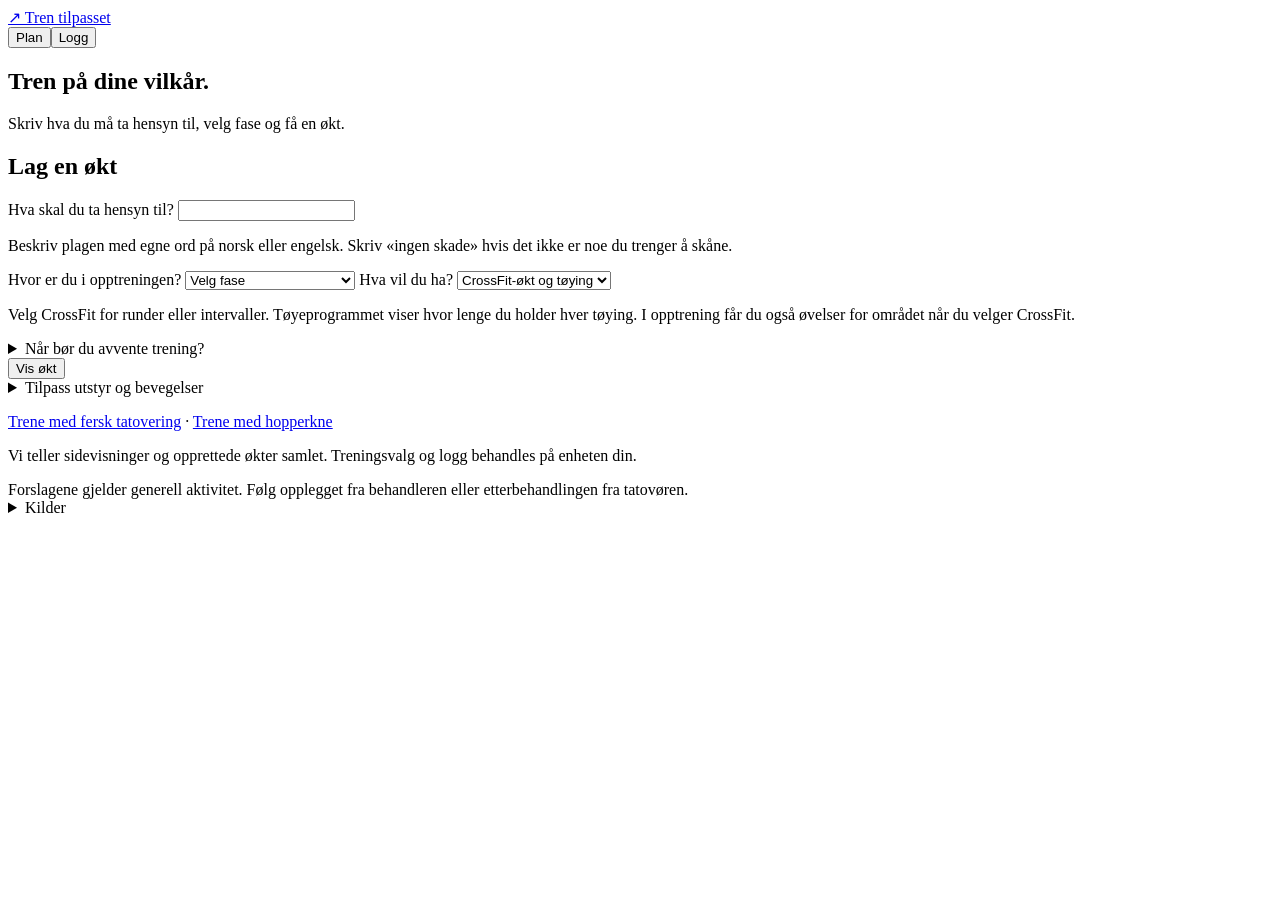
==== web/index.html @ 89db0a32 "Add Norwegian workout planner, varied CrossFit formats and mobility routines" ====
<!doctype html>
<html lang="nb"><head><meta charset="utf-8"><meta name="viewport" content="width=device-width,initial-scale=1">
<meta name="description" content="Få forslag til tilpasset trening, opptrening og bevegelighet.">
<title>Tren tilpasset – Tilpasset trening</title>
<link rel="canonical" href="__ORIGIN__/"><meta name="theme-color" content="#f5f6f1"><link rel="stylesheet" href="/style.css"></head>
<body>
<header><a class="brand" href="/"><span class="mark" aria-hidden="true">↗</span> Tren tilpasset</a><nav class="nav" aria-label="Hovedmeny"><button id="planTab" aria-current="true">Plan</button><button id="logTab">Logg</button></nav></header>
<main><section class="hero"><h1>Tren på dine vilkår<span>.</span></h1><p>Skriv hva du må ta hensyn til, velg fase og få en økt.</p></section>
<div class="grid" id="planView">
<form class="panel" id="planner"><h2>Lag en økt</h2>
<label class="symptom-label" for="symptomSearch">Hva skal du ta hensyn til?</label>
<input type="search" id="symptomSearch" autocomplete="off" aria-describedby="symptomHelp" required>
<p class="symptom-help" id="symptomHelp">Beskriv plagen med egne ord på norsk eller engelsk. Skriv «ingen skade» hvis det ikke er noe du trenger å skåne.</p>
<label class="phase-label" id="phaseLabel" for="phase">Hvor er du i opptreningen?</label>
<select id="phase" required>
  <option value="" selected disabled>Velg fase</option>
  <option value="early">Plagen er ny</option>
  <option value="recovery">Jeg er i opptrening</option>
  <option value="return">Jeg er klar for lett trening</option>
  <option value="normal" hidden>Jeg trener vanlig</option>
</select>
<label class="phase-label" for="focus">Hva vil du ha?</label>
<select id="focus">
  <option value="both">CrossFit-økt og tøying</option>
  <option value="workout">Bare CrossFit-økt</option>
  <option value="mobility">Bare tøyeprogram</option>
</select>
<p class="symptom-help">Velg CrossFit for runder eller intervaller. Tøyeprogrammet viser hvor lenge du holder hver tøying. I opptrening får du også øvelser for området når du velger CrossFit.</p>
<label id="locationField" class="phase-label" hidden>Hvor sitter tatoveringen?
  <select id="location"><option value="arm">Underarm / arm</option><option value="leg">Bein / fot</option><option value="torso">Rygg / bryst / mage</option><option value="other">Annet sted</option></select>
</label>
<label class="check" id="tattooReadyField" hidden><input type="checkbox" id="tattooReady">Etterbehandlingen tillater lett trening.</label>
<details class="safety"><summary>Når bør du avvente trening?</summary>
  <p>Faresignaler er blant annet at du ikke kan belaste beinet etter en skade, at hevelsen eller smerten øker raskt, eller at du får ny svakhet eller nummenhet. Ved fersk tatovering kan økende rødhet, varme, puss eller feber være tegn på infeksjon.</p>
  <p>Ved ryggsmerter trenger nye problemer med vannlating eller avføring, nummenhet i skrittet eller svakhet i begge bein akutt vurdering.</p>
  <label class="check"><input type="checkbox" id="alert">Jeg har et faresignal fra listen.</label>
  <label class="check"><input type="checkbox" id="hold">Jeg har fått beskjed om å vente med trening eller har en treningsrestriksjon.</label>
</details>
<button class="primary" type="submit">Vis økt</button>
<details class="workout-options"><summary>Tilpass utstyr og bevegelser</summary>
  <div class="fields">
    <label>Utstyr<select id="gear"><option value="body">Kroppsvekt</option><option value="free">Frivekter</option></select></label>
    <label>Øktlengde<select id="length"><option value="10">Ca. 10 min</option><option selected value="15">Ca. 15 min</option><option value="20">Ca. 20 min</option></select></label>
  </div>
  <fieldset><legend>Bevegelser du vil unngå</legend><div class="choices" id="restrictions"></div></fieldset>
</details></form>
<section class="panel" id="result" tabindex="-1" aria-live="polite" hidden></section></div>
<section id="logView" class="panel" hidden><h2>Treningslogg</h2><p class="subtle">Økter lagret på denne enheten.</p><div id="entries"></div></section></main>
<footer><p class="guide-links"><a href="/working-out-with-a-new-tattoo/">Trene med fersk tatovering</a> · <a href="/training-with-jumpers-knee/">Trene med hopperkne</a></p>
<p class="guide-links">Vi teller sidevisninger og opprettede økter samlet. Treningsvalg og logg behandles på enheten din.</p>
Forslagene gjelder generell aktivitet. Følg opplegget fra behandleren eller etterbehandlingen fra tatovøren.
<details><summary>Kilder</summary><a href="https://www.fhi.no/publ/eldre/kunnskapsoppsummering-om-manuelle-behandlingsformer/">FHI om søkebegreper</a> · <a href="https://eadv.org/wp-content/uploads/2023/04/EADV-TATTOO-Tattoo-Aftercare.pdf">EADV om tatovering</a> · <a href="https://www.nhs.uk/conditions/back-pain/">NHS om ryggsmerter</a> · <a href="https://www.nhs.uk/symptoms/knee-pain/">NHS om knesmerter</a> · <a href="https://www.nhs.uk/conditions/sprains-and-strains/">NHS om forstuing og strekk</a> · <a href="https://www.crossfit.com/essentials/crossfit-terms-explained">CrossFit om øktformater</a> · <a href="https://pliability.com/romwod">Pliability (ROMWOD) om mobilitetsrutiner</a></details></footer>
<script src="/app.js"></script></body></html>
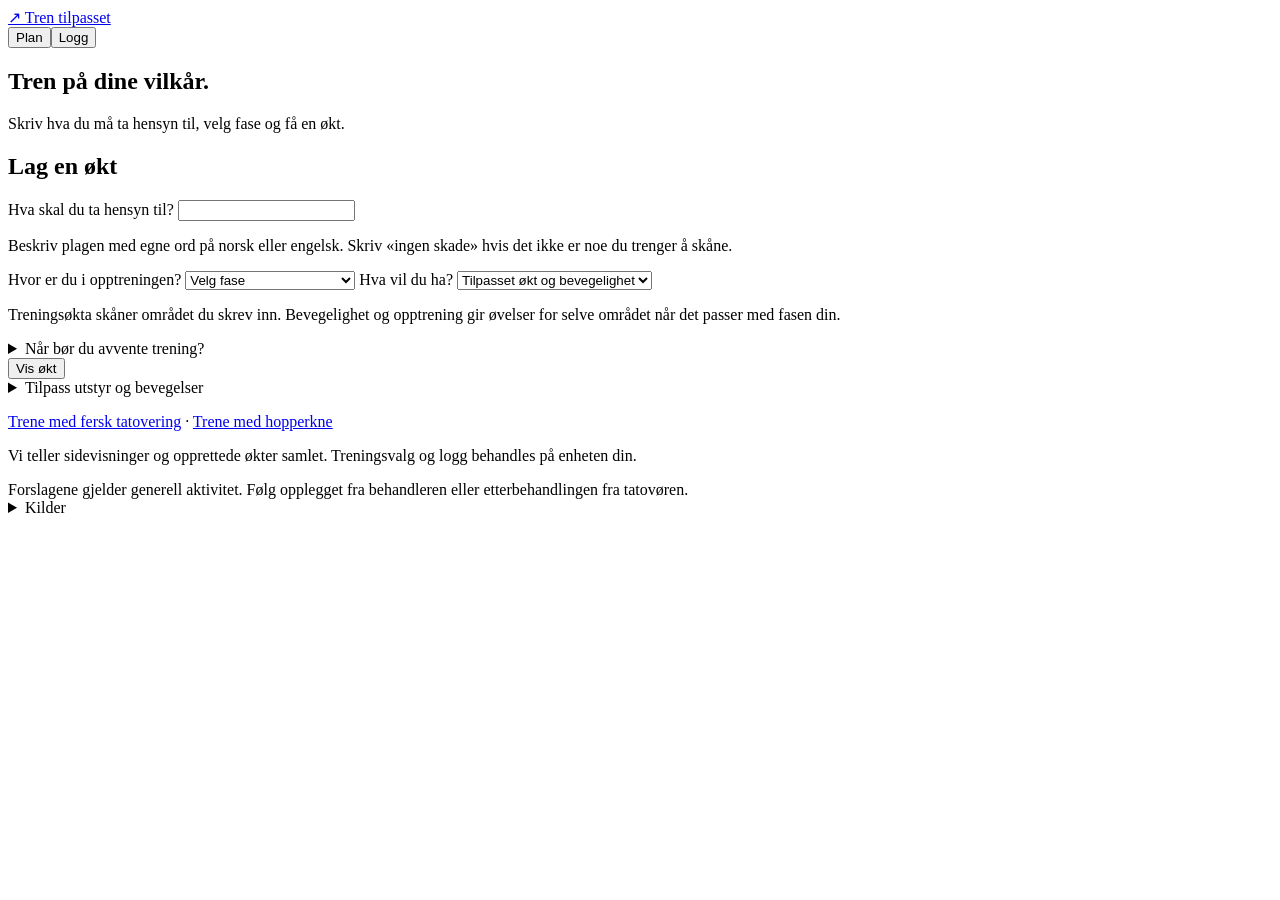
==== commit c4ca6992: "Target mobility by injury and offer cleared seated Achilles workouts" ====
--- a/web/index.html
+++ b/web/index.html
@@ -21,20 +21,21 @@
 </select>
 <label class="phase-label" for="focus">Hva vil du ha?</label>
 <select id="focus">
-  <option value="both">CrossFit-økt og tøying</option>
-  <option value="workout">Bare CrossFit-økt</option>
-  <option value="mobility">Bare tøyeprogram</option>
+  <option value="both">Tilpasset økt og bevegelighet</option>
+  <option value="workout">Bare tilpasset treningsøkt</option>
+  <option value="mobility">Bare bevegelighet og tøying</option>
 </select>
-<p class="symptom-help">Velg CrossFit for runder eller intervaller. Tøyeprogrammet viser hvor lenge du holder hver tøying. I opptrening får du også øvelser for området når du velger CrossFit.</p>
+<p class="symptom-help">Treningsøkta skåner området du skrev inn. Bevegelighet og opptrening gir øvelser for selve området når det passer med fasen din.</p>
 <label id="locationField" class="phase-label" hidden>Hvor sitter tatoveringen?
   <select id="location"><option value="arm">Underarm / arm</option><option value="leg">Bein / fot</option><option value="torso">Rygg / bryst / mage</option><option value="other">Annet sted</option></select>
 </label>
 <label class="check" id="tattooReadyField" hidden><input type="checkbox" id="tattooReady">Etterbehandlingen tillater lett trening.</label>
+<label class="check" id="upperBodyClearanceField" hidden><input type="checkbox" id="upperBodyClearance">Skaden er vurdert, og behandleren har godkjent sittende overkroppstrening med beinet støttet.</label>
 <details class="safety"><summary>Når bør du avvente trening?</summary>
   <p>Faresignaler er blant annet at du ikke kan belaste beinet etter en skade, at hevelsen eller smerten øker raskt, eller at du får ny svakhet eller nummenhet. Ved fersk tatovering kan økende rødhet, varme, puss eller feber være tegn på infeksjon.</p>
   <p>Ved ryggsmerter trenger nye problemer med vannlating eller avføring, nummenhet i skrittet eller svakhet i begge bein akutt vurdering.</p>
   <label class="check"><input type="checkbox" id="alert">Jeg har et faresignal fra listen.</label>
-  <label class="check"><input type="checkbox" id="hold">Jeg har fått beskjed om å vente med trening eller har en treningsrestriksjon.</label>
+  <label class="check"><input type="checkbox" id="hold">Jeg har fått beskjed om å avvente trening.</label>
 </details>
 <button class="primary" type="submit">Vis økt</button>
 <details class="workout-options"><summary>Tilpass utstyr og bevegelser</summary>
@@ -49,5 +50,5 @@
 <footer><p class="guide-links"><a href="/working-out-with-a-new-tattoo/">Trene med fersk tatovering</a> · <a href="/training-with-jumpers-knee/">Trene med hopperkne</a></p>
 <p class="guide-links">Vi teller sidevisninger og opprettede økter samlet. Treningsvalg og logg behandles på enheten din.</p>
 Forslagene gjelder generell aktivitet. Følg opplegget fra behandleren eller etterbehandlingen fra tatovøren.
-<details><summary>Kilder</summary><a href="https://www.fhi.no/publ/eldre/kunnskapsoppsummering-om-manuelle-behandlingsformer/">FHI om søkebegreper</a> · <a href="https://eadv.org/wp-content/uploads/2023/04/EADV-TATTOO-Tattoo-Aftercare.pdf">EADV om tatovering</a> · <a href="https://www.nhs.uk/conditions/back-pain/">NHS om ryggsmerter</a> · <a href="https://www.nhs.uk/symptoms/knee-pain/">NHS om knesmerter</a> · <a href="https://www.nhs.uk/conditions/sprains-and-strains/">NHS om forstuing og strekk</a> · <a href="https://www.crossfit.com/essentials/crossfit-terms-explained">CrossFit om øktformater</a> · <a href="https://pliability.com/romwod">Pliability (ROMWOD) om mobilitetsrutiner</a></details></footer>
+<details><summary>Kilder</summary><a href="https://www.fhi.no/publ/eldre/kunnskapsoppsummering-om-manuelle-behandlingsformer/">FHI om søkebegreper</a> · <a href="https://eadv.org/wp-content/uploads/2023/04/EADV-TATTOO-Tattoo-Aftercare.pdf">EADV om tatovering</a> · <a href="https://www.nhs.uk/conditions/back-pain/">NHS om ryggsmerter</a> · <a href="https://www.nhs.uk/symptoms/knee-pain/">NHS om knesmerter</a> · <a href="https://www.nhs.uk/conditions/sprains-and-strains/">NHS om forstuing og strekk</a> · <a href="https://www.helse-bergen.no/4ab228/contentassets/0273bd943ecc45fa9a9d131414371b33/akillesseneruptur---pasientbrosjyre-2025.pdf">Helse Bergen om akillesruptur</a> · <a href="https://www.nhsinform.scot/illnesses-and-conditions/muscle-bone-and-joints/neck-and-back-problems-and-conditions/exercises-for-neck-problems/">NHS Inform om nakkeøvelser</a> · <a href="https://kiropraktorgruppen.no/ovelser/forebyggende-ovelser-mot-nakkesmerte-og-stiv-nakke/">Kiropraktorgruppen om nakkebevegelse</a> · <a href="https://www.crossfit.com/essentials/crossfit-terms-explained">CrossFit om øktformater</a> · <a href="https://pliability.com/romwod">Pliability (ROMWOD) om mobilitetsrutiner</a></details></footer>
 <script src="/app.js"></script></body></html>
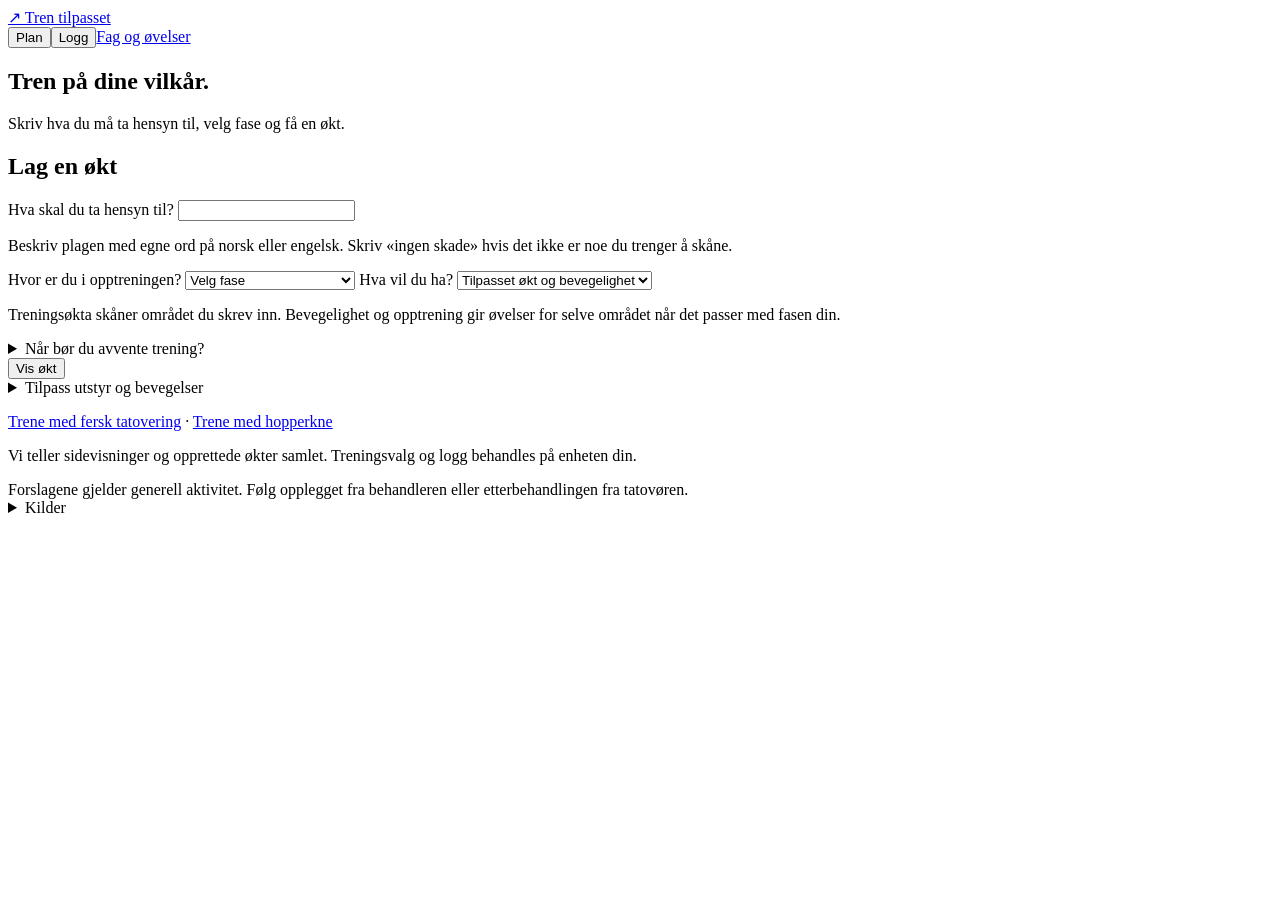
==== commit ec0226f6: "Vary workouts by injury and recovery stage and add illustrated resources" ====
--- a/web/index.html
+++ b/web/index.html
@@ -4,7 +4,7 @@
 <title>Tren tilpasset – Tilpasset trening</title>
 <link rel="canonical" href="__ORIGIN__/"><meta name="theme-color" content="#f5f6f1"><link rel="stylesheet" href="/style.css"></head>
 <body>
-<header><a class="brand" href="/"><span class="mark" aria-hidden="true">↗</span> Tren tilpasset</a><nav class="nav" aria-label="Hovedmeny"><button id="planTab" aria-current="true">Plan</button><button id="logTab">Logg</button></nav></header>
+<header><a class="brand" href="/"><span class="mark" aria-hidden="true">↗</span> Tren tilpasset</a><nav class="nav" aria-label="Hovedmeny"><button id="planTab" aria-current="true">Plan</button><button id="logTab">Logg</button><a href="/behandlere/">Fag og øvelser</a></nav></header>
 <main><section class="hero"><h1>Tren på dine vilkår<span>.</span></h1><p>Skriv hva du må ta hensyn til, velg fase og få en økt.</p></section>
 <div class="grid" id="planView">
 <form class="panel" id="planner"><h2>Lag en økt</h2>
@@ -31,6 +31,8 @@
 </label>
 <label class="check" id="tattooReadyField" hidden><input type="checkbox" id="tattooReady">Etterbehandlingen tillater lett trening.</label>
 <label class="check" id="upperBodyClearanceField" hidden><input type="checkbox" id="upperBodyClearance">Skaden er vurdert, og behandleren har godkjent sittende overkroppstrening med beinet støttet.</label>
+<label class="check" id="activityClearanceField" hidden><input type="checkbox" id="activityClearance">Skaden er vurdert. Jeg har fått klarsignal til lett aktivitet der jeg skåner skaden.</label>
+<label class="check" id="returnClearanceField" hidden><input type="checkbox" id="returnClearance">Jeg tåler lett belastning på området og kan begynne å bruke det i trening igjen.</label>
 <details class="safety"><summary>Når bør du avvente trening?</summary>
   <p>Faresignaler er blant annet at du ikke kan belaste beinet etter en skade, at hevelsen eller smerten øker raskt, eller at du får ny svakhet eller nummenhet. Ved fersk tatovering kan økende rødhet, varme, puss eller feber være tegn på infeksjon.</p>
   <p>Ved ryggsmerter trenger nye problemer med vannlating eller avføring, nummenhet i skrittet eller svakhet i begge bein akutt vurdering.</p>
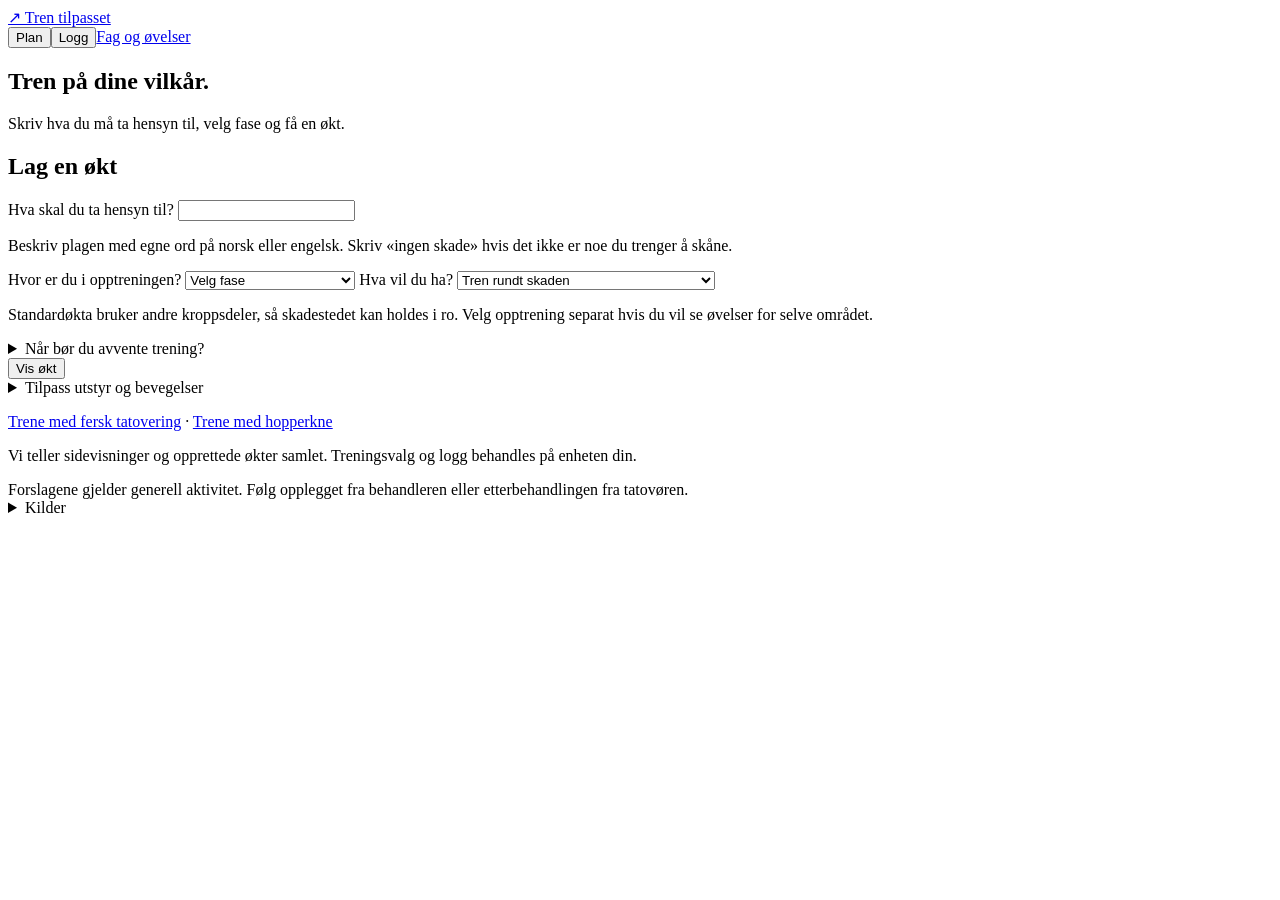
==== commit e0193ab1: "Keep injury at rest and vary actual workout exercises" ====
--- a/web/index.html
+++ b/web/index.html
@@ -21,18 +21,17 @@
 </select>
 <label class="phase-label" for="focus">Hva vil du ha?</label>
 <select id="focus">
-  <option value="both">Tilpasset økt og bevegelighet</option>
-  <option value="workout">Bare tilpasset treningsøkt</option>
-  <option value="mobility">Bare bevegelighet og tøying</option>
+  <option value="workout">Tren rundt skaden</option>
+  <option value="mobility">Opptrening og bevegelighet for området</option>
+  <option value="both">Vis begge, hver for seg</option>
 </select>
-<p class="symptom-help">Treningsøkta skåner området du skrev inn. Bevegelighet og opptrening gir øvelser for selve området når det passer med fasen din.</p>
+<p class="symptom-help">Standardøkta bruker andre kroppsdeler, så skadestedet kan holdes i ro. Velg opptrening separat hvis du vil se øvelser for selve området.</p>
 <label id="locationField" class="phase-label" hidden>Hvor sitter tatoveringen?
   <select id="location"><option value="arm">Underarm / arm</option><option value="leg">Bein / fot</option><option value="torso">Rygg / bryst / mage</option><option value="other">Annet sted</option></select>
 </label>
 <label class="check" id="tattooReadyField" hidden><input type="checkbox" id="tattooReady">Etterbehandlingen tillater lett trening.</label>
 <label class="check" id="upperBodyClearanceField" hidden><input type="checkbox" id="upperBodyClearance">Skaden er vurdert, og behandleren har godkjent sittende overkroppstrening med beinet støttet.</label>
 <label class="check" id="activityClearanceField" hidden><input type="checkbox" id="activityClearance">Skaden er vurdert. Jeg har fått klarsignal til lett aktivitet der jeg skåner skaden.</label>
-<label class="check" id="returnClearanceField" hidden><input type="checkbox" id="returnClearance">Jeg tåler lett belastning på området og kan begynne å bruke det i trening igjen.</label>
 <details class="safety"><summary>Når bør du avvente trening?</summary>
   <p>Faresignaler er blant annet at du ikke kan belaste beinet etter en skade, at hevelsen eller smerten øker raskt, eller at du får ny svakhet eller nummenhet. Ved fersk tatovering kan økende rødhet, varme, puss eller feber være tegn på infeksjon.</p>
   <p>Ved ryggsmerter trenger nye problemer med vannlating eller avføring, nummenhet i skrittet eller svakhet i begge bein akutt vurdering.</p>
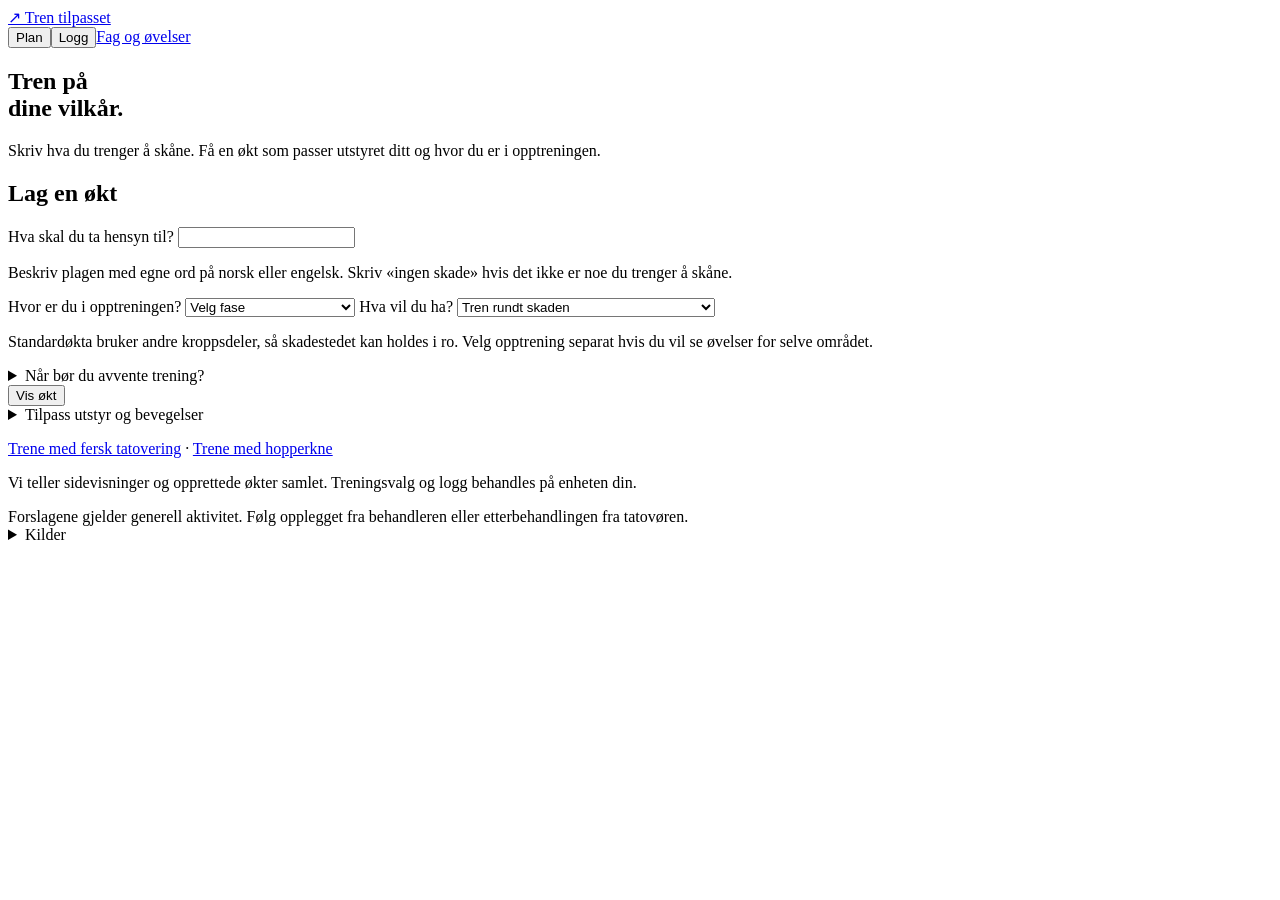
==== commit afec83b8: "Illustrate workout movements and refresh the planner design" ====
--- a/web/index.html
+++ b/web/index.html
@@ -2,14 +2,15 @@
 <html lang="nb"><head><meta charset="utf-8"><meta name="viewport" content="width=device-width,initial-scale=1">
 <meta name="description" content="Få forslag til tilpasset trening, opptrening og bevegelighet.">
 <title>Tren tilpasset – Tilpasset trening</title>
-<link rel="canonical" href="__ORIGIN__/"><meta name="theme-color" content="#f5f6f1"><link rel="stylesheet" href="/style.css"></head>
+<link rel="canonical" href="__ORIGIN__/"><meta name="theme-color" content="#22231f"><link rel="stylesheet" href="/style.css"></head>
 <body>
 <header><a class="brand" href="/"><span class="mark" aria-hidden="true">↗</span> Tren tilpasset</a><nav class="nav" aria-label="Hovedmeny"><button id="planTab" aria-current="true">Plan</button><button id="logTab">Logg</button><a href="/behandlere/">Fag og øvelser</a></nav></header>
-<main><section class="hero"><h1>Tren på dine vilkår<span>.</span></h1><p>Skriv hva du må ta hensyn til, velg fase og få en økt.</p></section>
+<main><section class="hero workout-hero"><h1>Tren på<br>dine vilkår<span>.</span></h1><p>Skriv hva du trenger å skåne. Få en økt som passer utstyret ditt og hvor du er i opptreningen.</p></section>
 <div class="grid" id="planView">
 <form class="panel" id="planner"><h2>Lag en økt</h2>
-<label class="symptom-label" for="symptomSearch">Hva skal du ta hensyn til?</label>
+<div id="injuryEntry"><label class="symptom-label" for="symptomSearch">Hva skal du ta hensyn til?</label>
 <input type="search" id="symptomSearch" autocomplete="off" aria-describedby="symptomHelp" required>
+<div id="injurySuggestions" class="injury-suggestions" role="group" aria-label="Forslag til skader og plager" hidden></div></div>
 <p class="symptom-help" id="symptomHelp">Beskriv plagen med egne ord på norsk eller engelsk. Skriv «ingen skade» hvis det ikke er noe du trenger å skåne.</p>
 <label class="phase-label" id="phaseLabel" for="phase">Hvor er du i opptreningen?</label>
 <select id="phase" required>
@@ -41,7 +42,7 @@
 <button class="primary" type="submit">Vis økt</button>
 <details class="workout-options"><summary>Tilpass utstyr og bevegelser</summary>
   <div class="fields">
-    <label>Utstyr<select id="gear"><option value="body">Kroppsvekt</option><option value="free">Frivekter</option></select></label>
+    <label>Utstyr<select id="gear"><option value="body">Kroppsvekt</option><option value="free">Alle frivekter</option><option value="dumbbell">Manualer</option><option value="kettlebell">Kettlebell</option><option value="barbell">Vektstang</option></select></label>
     <label>Øktlengde<select id="length"><option value="10">Ca. 10 min</option><option selected value="15">Ca. 15 min</option><option value="20">Ca. 20 min</option></select></label>
   </div>
   <fieldset><legend>Bevegelser du vil unngå</legend><div class="choices" id="restrictions"></div></fieldset>
@@ -52,4 +53,4 @@
 <p class="guide-links">Vi teller sidevisninger og opprettede økter samlet. Treningsvalg og logg behandles på enheten din.</p>
 Forslagene gjelder generell aktivitet. Følg opplegget fra behandleren eller etterbehandlingen fra tatovøren.
 <details><summary>Kilder</summary><a href="https://www.fhi.no/publ/eldre/kunnskapsoppsummering-om-manuelle-behandlingsformer/">FHI om søkebegreper</a> · <a href="https://eadv.org/wp-content/uploads/2023/04/EADV-TATTOO-Tattoo-Aftercare.pdf">EADV om tatovering</a> · <a href="https://www.nhs.uk/conditions/back-pain/">NHS om ryggsmerter</a> · <a href="https://www.nhs.uk/symptoms/knee-pain/">NHS om knesmerter</a> · <a href="https://www.nhs.uk/conditions/sprains-and-strains/">NHS om forstuing og strekk</a> · <a href="https://www.helse-bergen.no/4ab228/contentassets/0273bd943ecc45fa9a9d131414371b33/akillesseneruptur---pasientbrosjyre-2025.pdf">Helse Bergen om akillesruptur</a> · <a href="https://www.nhsinform.scot/illnesses-and-conditions/muscle-bone-and-joints/neck-and-back-problems-and-conditions/exercises-for-neck-problems/">NHS Inform om nakkeøvelser</a> · <a href="https://kiropraktorgruppen.no/ovelser/forebyggende-ovelser-mot-nakkesmerte-og-stiv-nakke/">Kiropraktorgruppen om nakkebevegelse</a> · <a href="https://www.crossfit.com/essentials/crossfit-terms-explained">CrossFit om øktformater</a> · <a href="https://pliability.com/romwod">Pliability (ROMWOD) om mobilitetsrutiner</a></details></footer>
-<script src="/app.js"></script></body></html>
+<script src="/figurer.js"></script><script src="/app.js"></script></body></html>
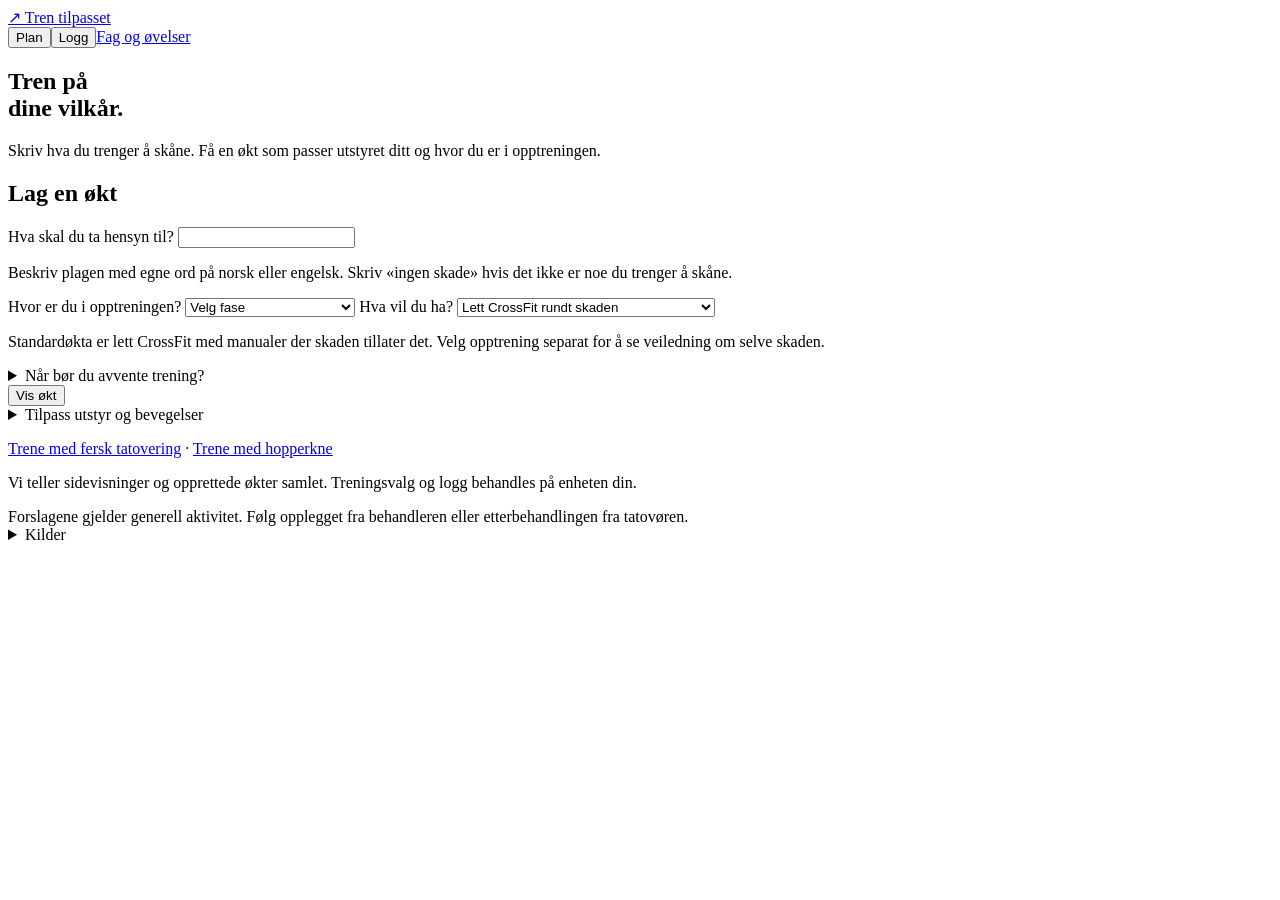
==== commit 9529310f: "Scale injury workouts and use condition-specific rehabilitation guidance" ====
--- a/web/index.html
+++ b/web/index.html
@@ -22,11 +22,11 @@
 </select>
 <label class="phase-label" for="focus">Hva vil du ha?</label>
 <select id="focus">
-  <option value="workout">Tren rundt skaden</option>
+  <option value="workout">Lett CrossFit rundt skaden</option>
   <option value="mobility">Opptrening og bevegelighet for området</option>
   <option value="both">Vis begge, hver for seg</option>
 </select>
-<p class="symptom-help">Standardøkta bruker andre kroppsdeler, så skadestedet kan holdes i ro. Velg opptrening separat hvis du vil se øvelser for selve området.</p>
+<p class="symptom-help">Standardøkta er lett CrossFit med manualer der skaden tillater det. Velg opptrening separat for å se veiledning om selve skaden.</p>
 <label id="locationField" class="phase-label" hidden>Hvor sitter tatoveringen?
   <select id="location"><option value="arm">Underarm / arm</option><option value="leg">Bein / fot</option><option value="torso">Rygg / bryst / mage</option><option value="other">Annet sted</option></select>
 </label>
@@ -42,7 +42,7 @@
 <button class="primary" type="submit">Vis økt</button>
 <details class="workout-options"><summary>Tilpass utstyr og bevegelser</summary>
   <div class="fields">
-    <label>Utstyr<select id="gear"><option value="body">Kroppsvekt</option><option value="free">Alle frivekter</option><option value="dumbbell">Manualer</option><option value="kettlebell">Kettlebell</option><option value="barbell">Vektstang</option></select></label>
+    <label>Utstyr<select id="gear"><option value="body">Kroppsvekt</option><option value="free">Alle frivekter</option><option value="dumbbell" selected>Manualer</option><option value="kettlebell">Kettlebell</option><option value="barbell">Vektstang</option></select></label>
     <label>Øktlengde<select id="length"><option value="10">Ca. 10 min</option><option selected value="15">Ca. 15 min</option><option value="20">Ca. 20 min</option></select></label>
   </div>
   <fieldset><legend>Bevegelser du vil unngå</legend><div class="choices" id="restrictions"></div></fieldset>
